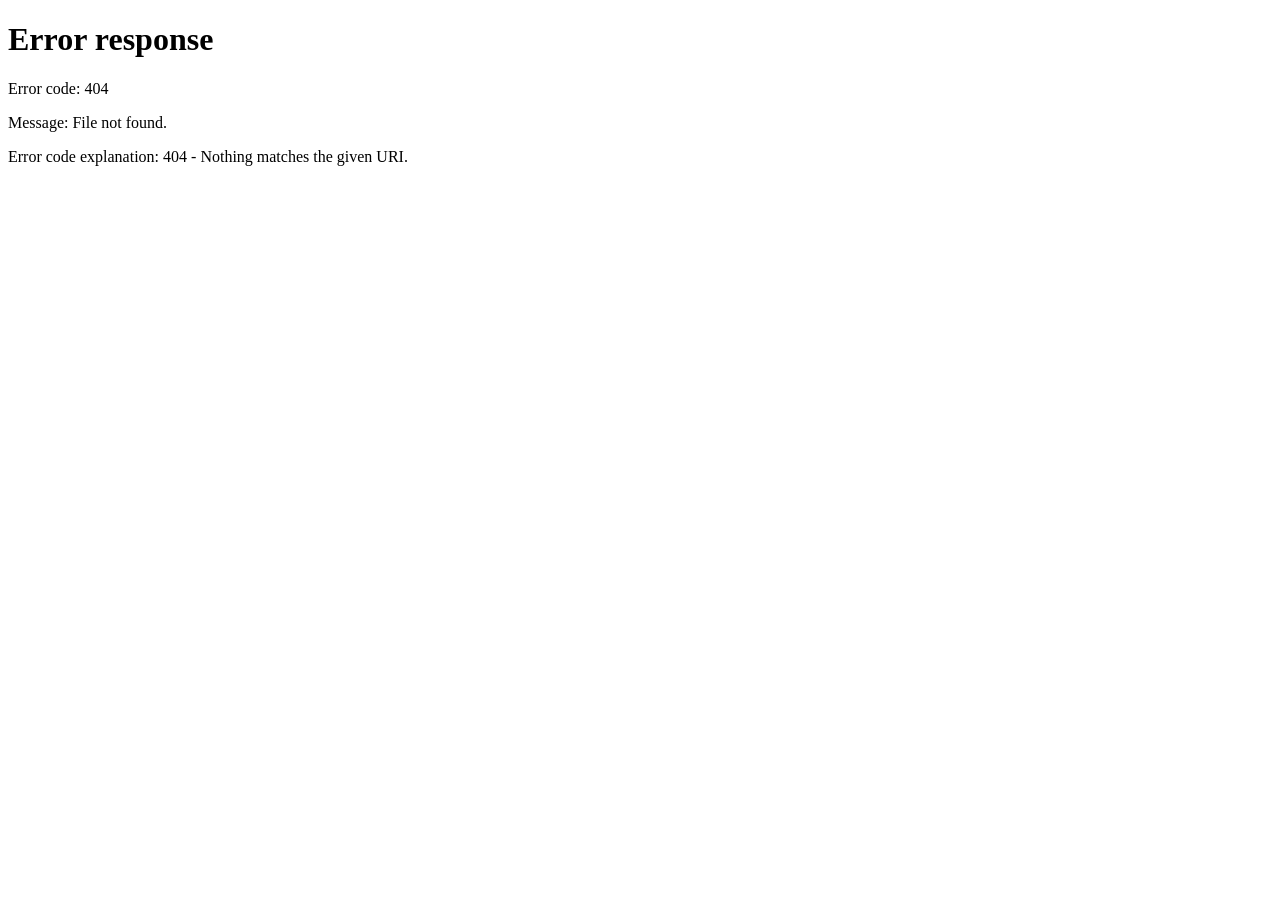
==== public/admin.html @ a05b13a2 "Add files via upload" ====
<!doctype html>
<html lang="en">
<head>
<script>
if (sessionStorage.getItem("anivoflix_admin_auth") !== "1") {
  location.replace("/login");
}
</script>

  <meta charset="utf-8">
  <meta name="viewport" content="width=device-width,initial-scale=1">
  <meta name="theme-color" content="#0b0b0f">
  <meta name="robots" content="noindex,nofollow">
  <title>AnivoFlix Admin</title>
  <link rel="stylesheet" href="/assets/admin.css">
</head>
<body>
  <header class="admin-head">
    <a href="./" class="back">← Landing Page</a>
    <strong>AnivoFlix Admin</strong>
    <div style="display:flex;gap:8px"><button id="logoutBtn" class="danger ghost">Logout</button><button id="resetBtn" class="danger ghost">Reset</button></div>
  </header>

  <main class="admin">
    <div class="notice">
      <strong>Static version:</strong> settings are stored in this browser using localStorage.
      This is ideal for testing the landing page. A shared production admin that changes the live site for everyone needs a database/backend connection.
    </div>

    <section class="panel">
      <h2>Brand & Hero</h2>
      <div class="grid2">
        <label>Brand Name<input id="brandName"></label>
        <label>Brand Domain Suffix<input id="domainSuffix"></label>
        <label>Hero Title<input id="heroName"></label>
        <label>Hero Description<input id="heroText"></label>
        <label>Main Button Text<input id="mainVisitText"></label>
        <label>Main Button URL<input id="mainVisitUrl"></label>
        <label>Search Button Text<input id="searchButtonText"></label>
        <label>Search URL Template<input id="searchTemplate" placeholder="https://anivoflix.com/search?q={query}"></label>
        <label>Footer Description<input id="footerDescription"></label>
        <label>Copyright Text<input id="copyrightText"></label>
      </div>
      <button class="save" id="saveSettings">Save Settings</button>
    </section>

    <section class="panel domain-manager">
      <div class="panel-title">
        <div>
          <h2>Domain Buttons</h2>
          <p class="muted">Add, edit, show or delete any number of domain buttons. Each one can have its own destination URL.</p>
        </div>
        <button id="addDomain" class="save small" type="button">Add Domain Button</button>
      </div>
      <div id="domains"></div>
      <div id="noDomains" class="empty-state">No domain buttons added yet. Tap Add Domain Button to create one.</div>
    </section>

    <section class="panel">
      <div class="panel-title"><h2>Quick Link Buttons</h2><button id="addLink" class="save small">+ Add Button</button></div>
      <div id="links"></div>
    </section>

    <section class="panel">
      <div class="panel-title"><h2>Footer Social Buttons</h2><button id="addSocial" class="save small" type="button">+ Add Social Button</button></div>
      <p class="muted">Upload an icon from your phone, set the title and destination, then Save.</p>
      <div id="socials"></div>
    </section>

    <section class="panel">
      <h2>Footer Content</h2>
      <div class="grid2">
        <label>Footer Description<input id="footerDescriptionFooter"></label>
        <label>Copyright Text<input id="copyrightTextFooter"></label>
      </div>
      <button class="save" id="saveFooterContent" type="button">Save Footer Content</button>
    </section>

    <section class="panel">
      <h2>Get The App</h2>
      <div class="grid2">
        <label>Button Text<input id="getAppText"></label>
        <label>Destination URL<input id="getAppUrl"></label>
      </div>
      <label class="inline-check"><input id="showGetApp" type="checkbox"> Show Get The App button</label>
      <button class="save" id="saveFooterSettings">Save Footer Settings</button>
    </section>

    <section class="panel">
      <div class="panel-title"><h2>Footer Links</h2><button id="addFooterLink" class="save small" type="button">+ Add Link</button></div>
      <div id="footerLinks"></div>
    </section>

    <section class="panel">
      <div class="panel-title"><h2>Menu Categories</h2></div>
      <p class="muted">These categories appear when the top menu button is opened. Admin Panel is intentionally excluded.</p>
      <div id="categories"></div>
    </section>

    <section class="panel">
      <h2>DMCA / Disclaimer</h2>
      <label>Title<input id="dmcaTitle"></label>
      <label>Text<textarea id="dmcaText" rows="6"></textarea></label>
      <button class="save" id="saveDmca">Save Disclaimer</button>
    </section>

    <section class="panel">
      <div class="panel-title"><h2>Important Links</h2><button id="addImportant" class="save small">+ Add Link</button></div>
      <div id="important"></div>
    </section>


  </main>

  <script src="/assets/admin.js"></script>
</body>
</html>
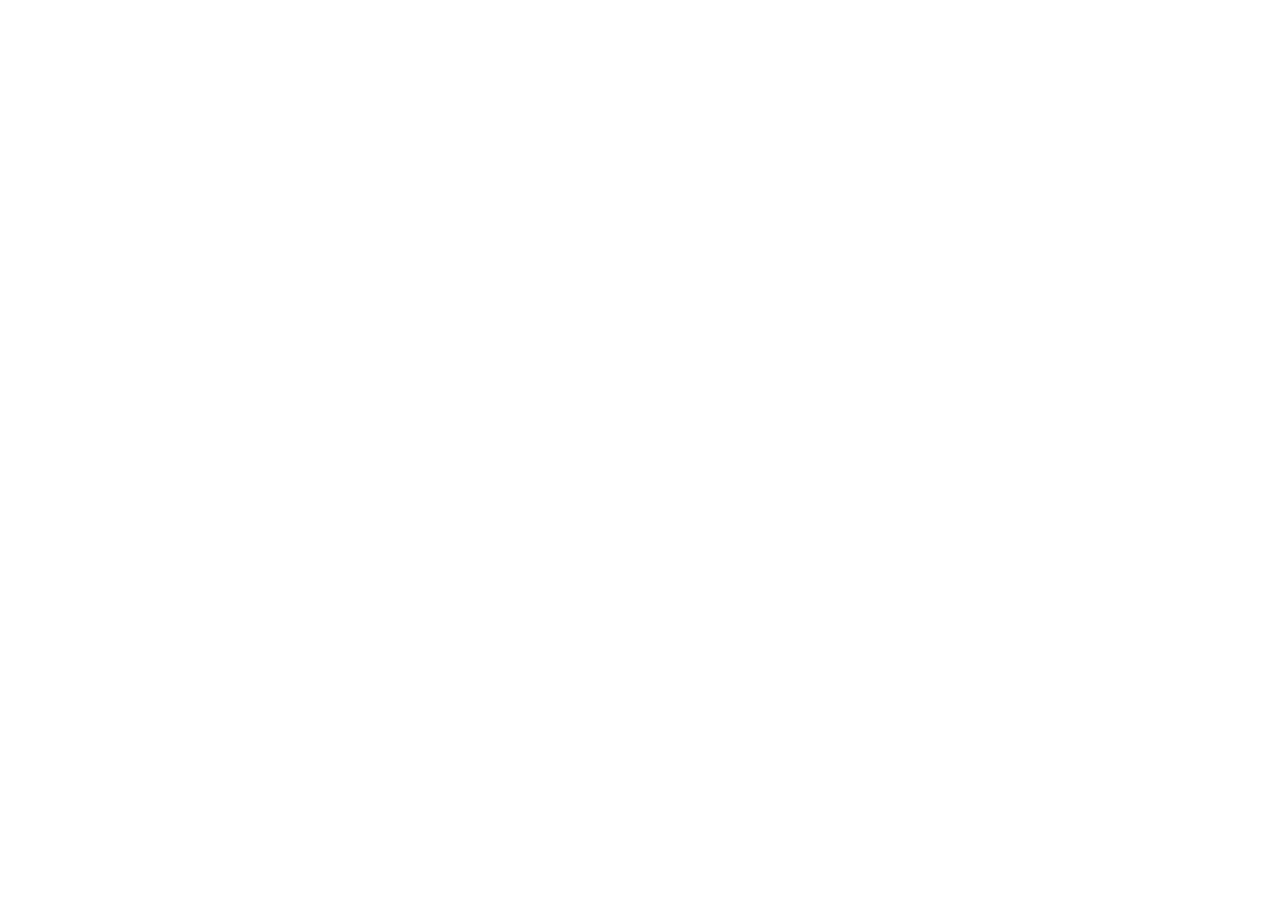
==== commit 4d745dce: "Add files via upload" ====
--- a/public/admin.html
+++ b/public/admin.html
@@ -1,18 +1,13 @@
 <!doctype html>
-<html lang="en">
+<html lang="en" class="auth-pending">
 <head>
-<script>
-if (sessionStorage.getItem("anivoflix_admin_auth") !== "1") {
-  location.replace("/login");
-}
-</script>
-
+<style>html.auth-pending body{display:none}</style>
   <meta charset="utf-8">
   <meta name="viewport" content="width=device-width,initial-scale=1">
   <meta name="theme-color" content="#0b0b0f">
   <meta name="robots" content="noindex,nofollow">
   <title>AnivoFlix Admin</title>
-  <link rel="stylesheet" href="/assets/admin.css">
+  <link rel="stylesheet" href="/assets/admin.css?v=5">
 </head>
 <body>
   <header class="admin-head">
@@ -23,95 +18,83 @@
 
   <main class="admin">
     <div class="notice">
-      <strong>Static version:</strong> settings are stored in this browser using localStorage.
-      This is ideal for testing the landing page. A shared production admin that changes the live site for everyone needs a database/backend connection.
+      <strong>Note:</strong> settings are saved online (Firestore), so every change shows on all devices and browsers.
     </div>
 
     <section class="panel">
-      <h2>Brand & Hero</h2>
+      <h2>1. Top Section (Welcome)</h2>
       <div class="grid2">
-        <label>Brand Name<input id="brandName"></label>
-        <label>Brand Domain Suffix<input id="domainSuffix"></label>
-        <label>Hero Title<input id="heroName"></label>
-        <label>Hero Description<input id="heroText"></label>
-        <label>Main Button Text<input id="mainVisitText"></label>
-        <label>Main Button URL<input id="mainVisitUrl"></label>
-        <label>Search Button Text<input id="searchButtonText"></label>
-        <label>Search URL Template<input id="searchTemplate" placeholder="https://anivoflix.com/search?q={query}"></label>
-        <label>Footer Description<input id="footerDescription"></label>
-        <label>Copyright Text<input id="copyrightText"></label>
+        <label>Brand Name (title, footer logo, copyright)<input id="brandName"></label>
+        <label>Domain Suffix (e.g. .Com)<input id="domainSuffix"></label>
+        <label>Heading first line (e.g. Watch &amp; Download Movies)<input id="heroLead"></label>
+        <label>Heading name after @ (e.g. AnivoFlix)<input id="heroName"></label>
+        <label>Description<input id="heroText"></label>
       </div>
-      <button class="save" id="saveSettings">Save Settings</button>
+      <button class="save" data-save="brandName,domainSuffix,heroLead,heroName,heroText" type="button">Save Top Section</button>
+    </section>
+
+    <section class="panel">
+      <h2>2. Buttons</h2>
+      <div class="grid2">
+        <label>Visit Button Text<input id="mainVisitText"></label>
+        <label>Visit Button URL<input id="mainVisitUrl" type="url" placeholder="https://anivoflix.com"></label>
+        <label>Download Guide Button Text<input id="guideButtonText"></label>
+        <label>Download Guide Button URL<input id="guideButtonUrl" type="url" placeholder="https://example.com/guide"></label>
+        <label>Telegram Button Text<input id="telegramButtonText"></label>
+        <label>Telegram Channel URL<input id="telegramButtonUrl" type="url" placeholder="https://t.me/your_channel"></label>
+      </div>
+      <button class="save" data-save="mainVisitText,mainVisitUrl,guideButtonText,guideButtonUrl,telegramButtonText,telegramButtonUrl" type="button">Save Buttons</button>
     </section>
 
     <section class="panel domain-manager">
       <div class="panel-title">
         <div>
-          <h2>Domain Buttons</h2>
-          <p class="muted">Add, edit, show or delete any number of domain buttons. Each one can have its own destination URL.</p>
+          <h2>3. Domain Status List</h2>
+          <p class="muted">Shown in the "Domain Status" section. The main domain (Visit Button URL) is listed automatically; add backup domains here. Each one shows the Status text you type (default: Online).</p>
+          <label>Section title<input id="statusTitle"></label>
+          <button class="save small" data-save="statusTitle" type="button">Save Title</button>
         </div>
-        <button id="addDomain" class="save small" type="button">Add Domain Button</button>
+        <button id="addDomain" class="save small" type="button">+ Add Domain Button</button>
       </div>
       <div id="domains"></div>
-      <div id="noDomains" class="empty-state">No domain buttons added yet. Tap Add Domain Button to create one.</div>
+      <div id="noDomains" class="empty-state">No domain buttons added yet.</div>
     </section>
 
     <section class="panel">
-      <div class="panel-title"><h2>Quick Link Buttons</h2><button id="addLink" class="save small">+ Add Button</button></div>
-      <div id="links"></div>
+      <h2>4. About Text (under buttons)</h2>
+      <label>Bangla Text<textarea id="aboutBn" rows="5"></textarea></label>
+      <label>English Text<textarea id="aboutEn" rows="5"></textarea></label>
+      <button class="save" data-save="aboutBn,aboutEn" type="button">Save About Text</button>
     </section>
 
     <section class="panel">
-      <div class="panel-title"><h2>Footer Social Buttons</h2><button id="addSocial" class="save small" type="button">+ Add Social Button</button></div>
+      <h2>5. DMCA / Disclaimer</h2>
+      <label>Title<input id="dmcaTitle"></label>
+      <label>Text<textarea id="dmcaText" rows="6"></textarea></label>
+      <button class="save" data-save="dmcaTitle,dmcaText" type="button">Save Disclaimer</button>
+    </section>
+
+    <section class="panel">
+      <h2>6. Footer</h2>
+      <div class="grid2">
+        <label>Footer Description<textarea id="footerDescription" rows="3"></textarea></label>
+        <label>Copyright Text<input id="copyrightText"></label>
+      </div>
+      <button class="save" data-save="footerDescription,copyrightText" type="button">Save Footer Text</button>
+    </section>
+
+    <section class="panel">
+      <div class="panel-title"><h2>7. Footer Social Buttons</h2><button id="addSocial" class="save small" type="button">+ Add Social Button</button></div>
       <p class="muted">Upload an icon from your phone, set the title and destination, then Save.</p>
       <div id="socials"></div>
     </section>
 
     <section class="panel">
-      <h2>Footer Content</h2>
-      <div class="grid2">
-        <label>Footer Description<input id="footerDescriptionFooter"></label>
-        <label>Copyright Text<input id="copyrightTextFooter"></label>
-      </div>
-      <button class="save" id="saveFooterContent" type="button">Save Footer Content</button>
-    </section>
-
-    <section class="panel">
-      <h2>Get The App</h2>
-      <div class="grid2">
-        <label>Button Text<input id="getAppText"></label>
-        <label>Destination URL<input id="getAppUrl"></label>
-      </div>
-      <label class="inline-check"><input id="showGetApp" type="checkbox"> Show Get The App button</label>
-      <button class="save" id="saveFooterSettings">Save Footer Settings</button>
-    </section>
-
-    <section class="panel">
-      <div class="panel-title"><h2>Footer Links</h2><button id="addFooterLink" class="save small" type="button">+ Add Link</button></div>
+      <div class="panel-title"><h2>8. Footer Links</h2><button id="addFooterLink" class="save small" type="button">+ Add Link</button></div>
       <div id="footerLinks"></div>
     </section>
-
-    <section class="panel">
-      <div class="panel-title"><h2>Menu Categories</h2></div>
-      <p class="muted">These categories appear when the top menu button is opened. Admin Panel is intentionally excluded.</p>
-      <div id="categories"></div>
-    </section>
-
-    <section class="panel">
-      <h2>DMCA / Disclaimer</h2>
-      <label>Title<input id="dmcaTitle"></label>
-      <label>Text<textarea id="dmcaText" rows="6"></textarea></label>
-      <button class="save" id="saveDmca">Save Disclaimer</button>
-    </section>
-
-    <section class="panel">
-      <div class="panel-title"><h2>Important Links</h2><button id="addImportant" class="save small">+ Add Link</button></div>
-      <div id="important"></div>
-    </section>
-
-
   </main>
 
-  <script src="/assets/admin.js"></script>
+  <script type="module" src="/assets/admin.js?v=12"></script>
 </body>
 </html>
